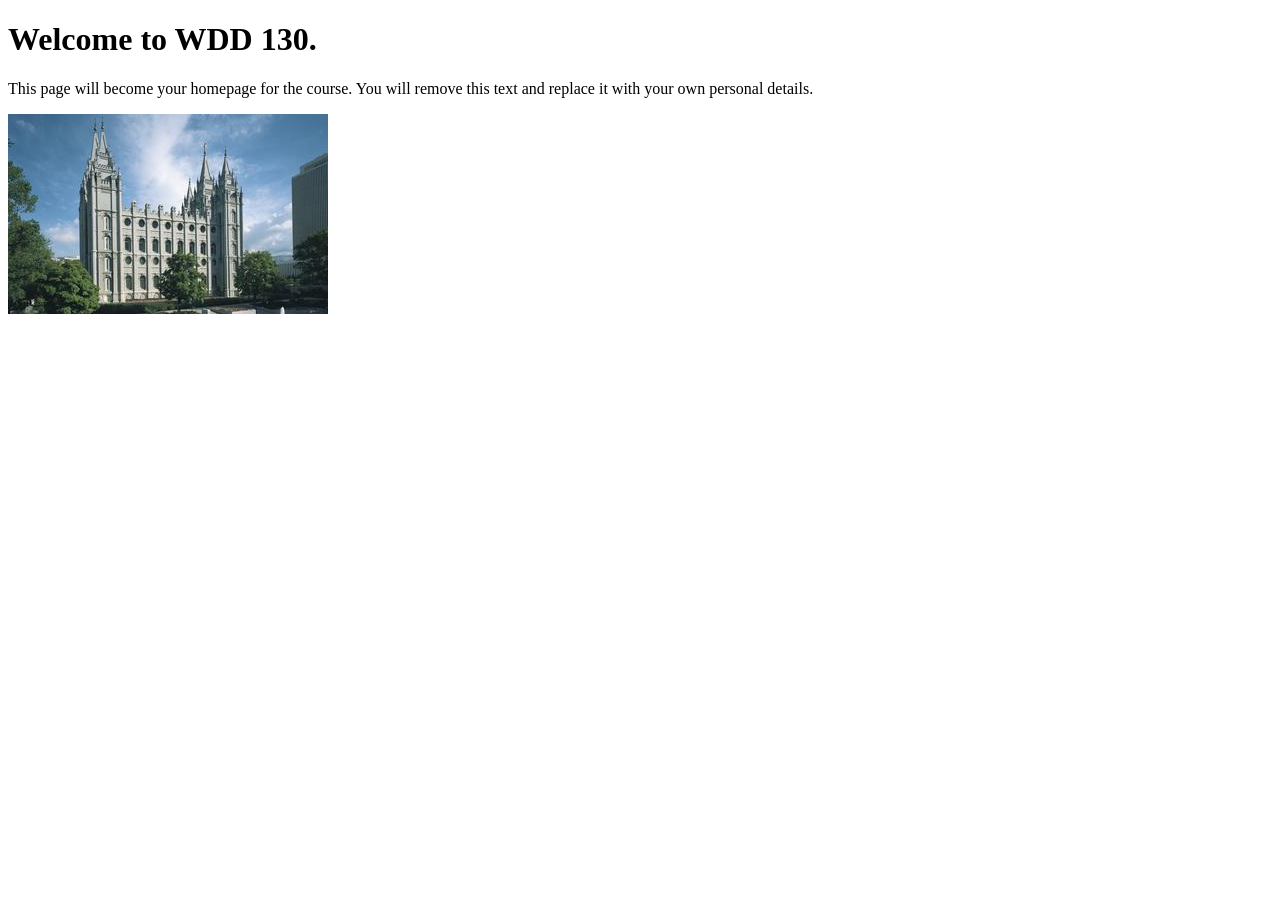
==== index.html @ 84f9ea7a "Initial commit" ====
<!DOCTYPE html>
<html lang="en">
<head>
    <meta charset="UTF-8">
    <meta name="viewport" content="width=device-width, initial-scale=1.0">
    <title>WDD 130 | Personal Homepage</title>
</head>
<body>
    <h1>Welcome to WDD 130.</h1>
    <p>This page will become your homepage for the course. You will remove this text and replace it with your own personal details.</p>

    <img src="images/salt-lake-temple.jpg" alt="The Salt Lake Temple.">
</body>
</html>
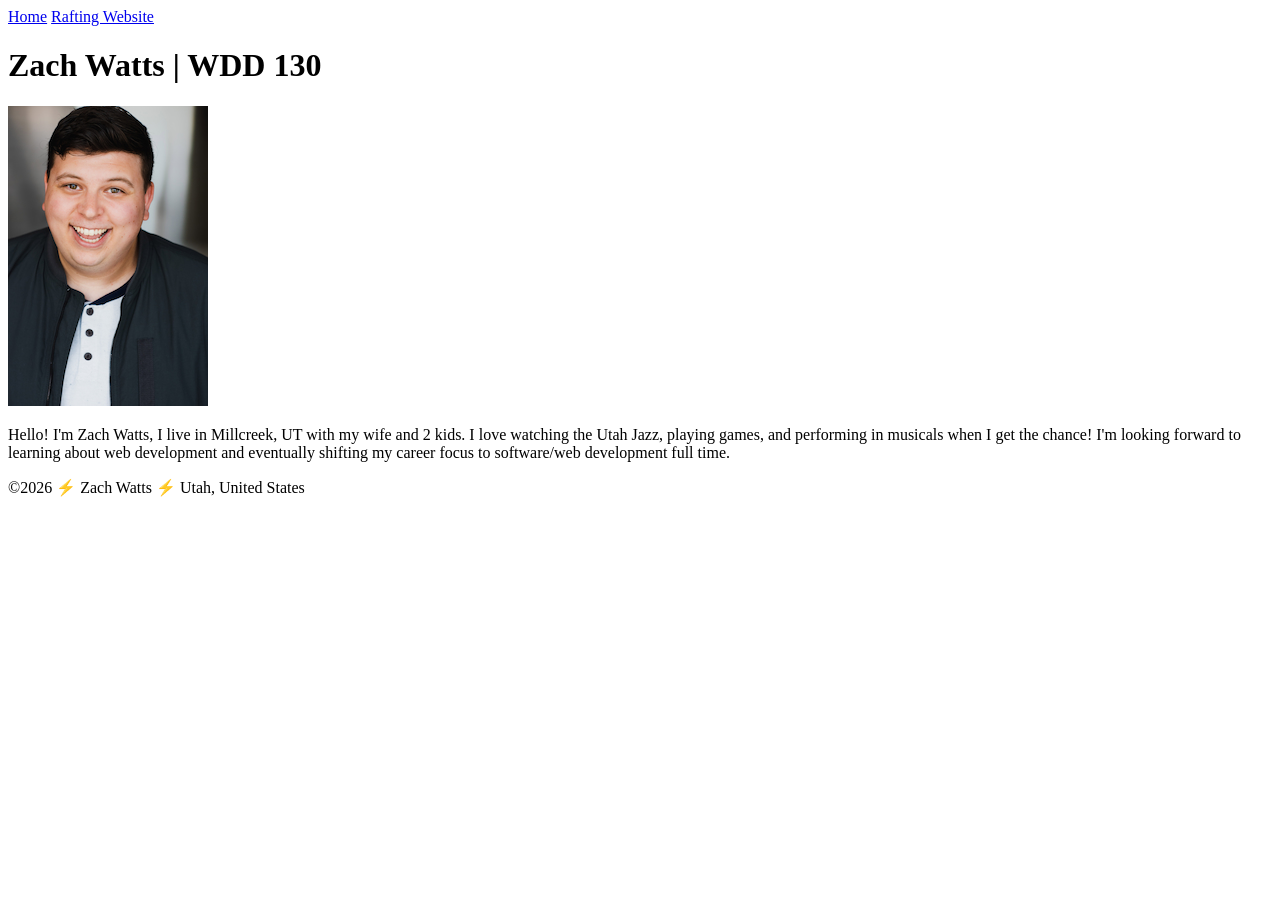
==== commit 9fa3624f: "week 1 assignment" ====
--- a/index.html
+++ b/index.html
@@ -1,14 +1,29 @@
 <!DOCTYPE html>
 <html lang="en">
+
 <head>
     <meta charset="UTF-8">
     <meta name="viewport" content="width=device-width, initial-scale=1.0">
-    <title>WDD 130 | Personal Homepage</title>
+    <title>Zach Watts | WDD 130</title>
 </head>
+
 <body>
-    <h1>Welcome to WDD 130.</h1>
-    <p>This page will become your homepage for the course. You will remove this text and replace it with your own personal details.</p>
+    <header>
+        <nav>
+            <a href="#">Home</a>
+            <a href="wwr/">Rafting Website</a>
+        </nav>
+    </header>
+    <main>
+        <h1>Zach Watts | WDD 130</h1>
+        <img src="images/profile.jpg" alt="Zach Watts" width="200">
+        <p>Hello! I'm Zach Watts, I live in Millcreek, UT with my wife and 2 kids. I love watching the Utah Jazz,
+            playing games, and performing in musicals when I get the chance! I'm looking forward to learning about web
+            development and eventually shifting my career focus to software/web development full time.</p>
+    </main>
+    <footer>
+        <p>©️2026 ⚡ Zach Watts ⚡ Utah, United States</p>
+    </footer>
+</body>
 
-    <img src="images/salt-lake-temple.jpg" alt="The Salt Lake Temple.">
-</body>
 </html>
